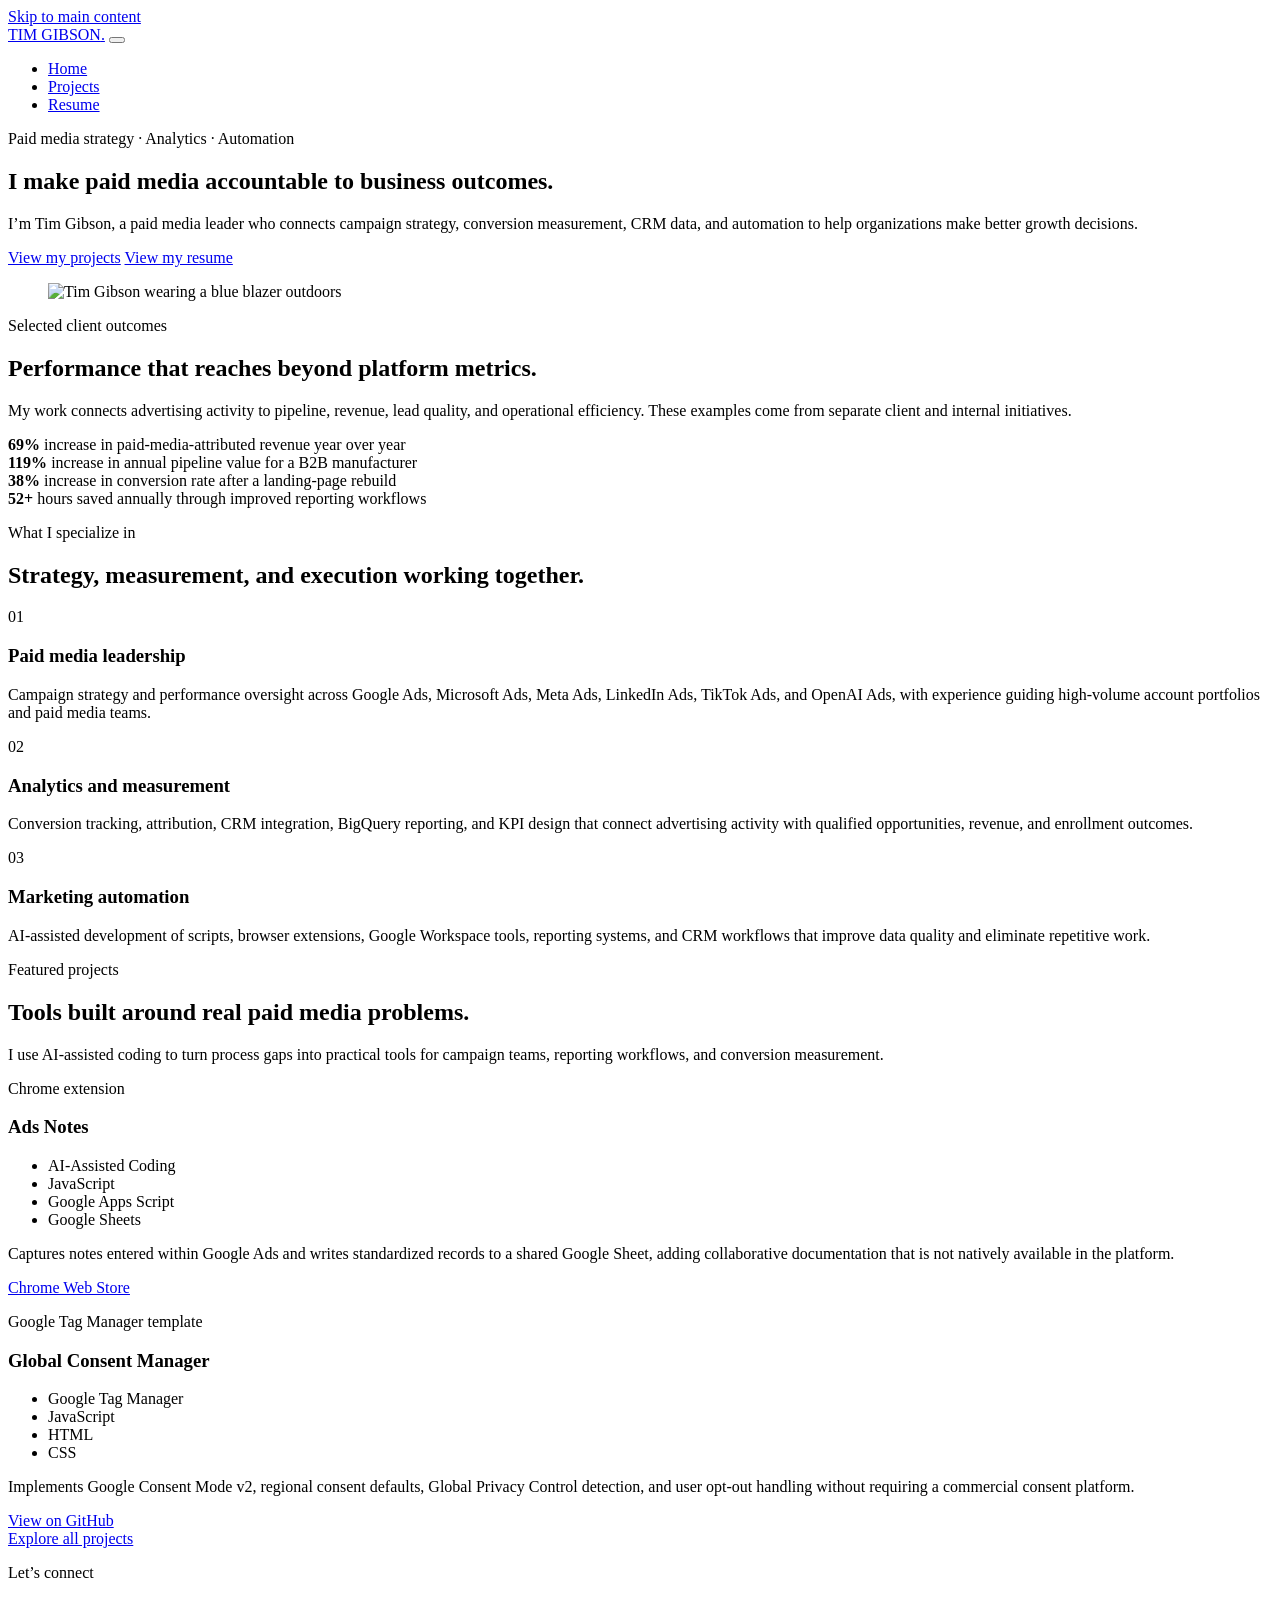
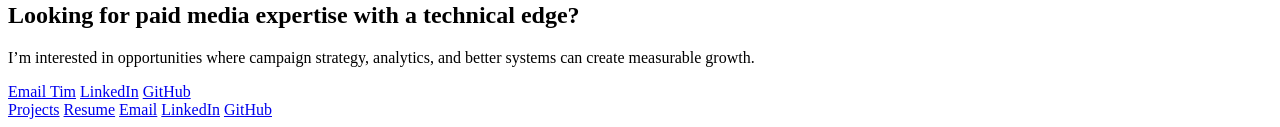
==== production/index.html @ 0badbb72 "Build portfolio site" ====
<!doctype html>
<html lang="en">
<head>
  <meta charset="utf-8">
  <meta name="viewport" content="width=device-width, initial-scale=1">
  <title>Tim Gibson | Paid Media Strategy, Analytics & Automation</title>
  <meta name="description" content="Tim Gibson is a paid media leader specializing in digital advertising strategy, analytics, attribution, and marketing automation.">
  <meta name="theme-color" content="#12304f">
  <link rel="canonical" href="https://theadguy.org/">
  <meta property="og:type" content="website">
  <meta property="og:title" content="Tim Gibson | Paid Media Strategy, Analytics & Automation">
  <meta property="og:description" content="Paid media leadership grounded in business outcomes, reliable measurement, and practical automation.">
  <meta property="og:url" content="https://theadguy.org/">
  <meta property="og:image" content="https://theadguy.org/assets/images/tim-gibson-headshot.webp">
  <meta name="twitter:card" content="summary_large_image">
  <meta name="twitter:title" content="Tim Gibson | Paid Media Strategy, Analytics & Automation">
  <meta name="twitter:description" content="Paid media leadership grounded in business outcomes, reliable measurement, and practical automation.">
  <meta name="twitter:image" content="https://theadguy.org/assets/images/tim-gibson-headshot.webp">
  <script>document.documentElement.classList.add("js");</script>
  <link rel="preconnect" href="https://fonts.googleapis.com">
  <link rel="preconnect" href="https://fonts.gstatic.com" crossorigin>
  <link rel="stylesheet" href="https://fonts.googleapis.com/css2?family=Archivo:wght@700;800;900&family=Figtree:wght@400;500;600;700;800&display=swap">
  <link rel="icon" href="/favicon.ico" sizes="any">
  <link rel="icon" type="image/png" sizes="32x32" href="/assets/images/favicon-32x32.png">
  <link rel="icon" type="image/png" sizes="16x16" href="/assets/images/favicon-16x16.png">
  <link rel="apple-touch-icon" href="/assets/images/apple-touch-icon.png">
  <link rel="stylesheet" href="/assets/css/styles.css">
  <script src="/assets/js/main.js" defer></script>
  <script type="application/ld+json">
  {
    "@context": "https://schema.org",
    "@type": "Person",
    "name": "Tim Gibson",
    "url": "https://theadguy.org/",
    "image": "https://theadguy.org/assets/images/tim-gibson-headshot.webp",
    "email": "mailto:timjgib@gmail.com",
    "jobTitle": "Senior Paid Media Manager, Analytics & Performance",
    "sameAs": [
      "https://github.com/the-ad-guy",
      "https://www.linkedin.com/in/tim77/"
    ]
  }
  </script>
</head>
<body>
  <a class="skip-link" href="#main-content">Skip to main content</a>

  <header class="site-header">
    <div class="container header-inner">
      <a class="brand" href="/" aria-label="Tim Gibson, home">TIM GIBSON<span>.</span></a>
      <button class="menu-toggle" type="button" aria-expanded="false" aria-controls="primary-navigation" aria-label="Menu" data-menu-button><span class="menu-icon" aria-hidden="true"></span></button>
      <nav class="site-nav" id="primary-navigation" aria-label="Primary navigation" data-navigation>
        <ul>
          <li><a href="/" aria-current="page">Home</a></li>
          <li><a href="/projects/">Projects</a></li>
          <li><a href="/resume/">Resume</a></li>
        </ul>
      </nav>
    </div>
  </header>

  <main id="main-content">
    <section class="hero">
      <div class="container hero-grid">
        <div class="hero-copy">
          <p class="eyebrow">Paid media strategy · Analytics · Automation</p>
          <h1>I make paid media accountable to business outcomes.</h1>
          <p class="lede">I’m Tim Gibson, a paid media leader who connects campaign strategy, conversion measurement, CRM data, and automation to help organizations make better growth decisions.</p>
          <div class="button-row">
            <a class="button" href="/projects/">View my projects</a>
            <a class="button button-secondary" href="/resume/">View my resume</a>
          </div>
        </div>
        <figure class="hero-portrait">
          <img src="/assets/images/tim-gibson-headshot.webp" width="480" height="600" alt="Tim Gibson wearing a blue blazer outdoors">
        </figure>
      </div>
    </section>

    <section class="section section-tint" aria-labelledby="results-heading">
      <div class="container">
        <div class="section-heading split">
          <div>
            <p class="eyebrow">Selected client outcomes</p>
            <h2 id="results-heading">Performance that reaches beyond platform metrics.</h2>
          </div>
          <p class="lede">My work connects advertising activity to pipeline, revenue, lead quality, and operational efficiency. These examples come from separate client and internal initiatives.</p>
        </div>
        <div class="metric-grid">
          <article class="metric">
            <strong>69%</strong>
            <span>increase in paid-media-attributed revenue year over year</span>
          </article>
          <article class="metric">
            <strong>119%</strong>
            <span>increase in annual pipeline value for a B2B manufacturer</span>
          </article>
          <article class="metric">
            <strong>38%</strong>
            <span>increase in conversion rate after a landing-page rebuild</span>
          </article>
          <article class="metric">
            <strong>52+</strong>
            <span>hours saved annually through improved reporting workflows</span>
          </article>
        </div>
      </div>
    </section>

    <section class="section" aria-labelledby="specialties-heading">
      <div class="container">
        <div class="section-heading">
          <p class="eyebrow">What I specialize in</p>
          <h2 id="specialties-heading">Strategy, measurement, and execution working together.</h2>
        </div>
        <div class="card-grid">
          <article class="card">
            <span class="card-number">01</span>
            <h3>Paid media leadership</h3>
            <p>Campaign strategy and performance oversight across Google Ads, Microsoft Ads, Meta Ads, LinkedIn Ads, TikTok Ads, and OpenAI Ads, with experience guiding high-volume account portfolios and paid media teams.</p>
          </article>
          <article class="card">
            <span class="card-number">02</span>
            <h3>Analytics and measurement</h3>
            <p>Conversion tracking, attribution, CRM integration, BigQuery reporting, and KPI design that connect advertising activity with qualified opportunities, revenue, and enrollment outcomes.</p>
          </article>
          <article class="card">
            <span class="card-number">03</span>
            <h3>Marketing automation</h3>
            <p>AI-assisted development of scripts, browser extensions, Google Workspace tools, reporting systems, and CRM workflows that improve data quality and eliminate repetitive work.</p>
          </article>
        </div>
      </div>
    </section>

    <section class="section section-tint" aria-labelledby="projects-heading">
      <div class="container">
        <div class="section-heading split">
          <div>
            <p class="eyebrow">Featured projects</p>
            <h2 id="projects-heading">Tools built around real paid media problems.</h2>
          </div>
          <p class="lede">I use AI-assisted coding to turn process gaps into practical tools for campaign teams, reporting workflows, and conversion measurement.</p>
        </div>
        <div class="project-grid">
          <article class="project-card featured">
            <p class="project-index">Chrome extension</p>
            <h3>Ads Notes</h3>
            <ul class="tag-list" aria-label="Tools used">
              <li class="tag">AI-Assisted Coding</li>
              <li class="tag">JavaScript</li>
              <li class="tag">Google Apps Script</li>
              <li class="tag">Google Sheets</li>
            </ul>
            <p>Captures notes entered within Google Ads and writes standardized records to a shared Google Sheet, adding collaborative documentation that is not natively available in the platform.</p>
            <a class="text-link" href="https://chromewebstore.google.com/detail/ads-notes/nindafjblmbdjhmjkjcmfklcddkkjegj" target="_blank" rel="noopener noreferrer" aria-label="View Ads Notes on the Chrome Web Store, opens in a new tab">Chrome Web Store</a>
          </article>
          <article class="project-card featured">
            <p class="project-index">Google Tag Manager template</p>
            <h3>Global Consent Manager</h3>
            <ul class="tag-list" aria-label="Tools used">
              <li class="tag">Google Tag Manager</li>
              <li class="tag">JavaScript</li>
              <li class="tag">HTML</li>
              <li class="tag">CSS</li>
            </ul>
            <p>Implements Google Consent Mode v2, regional consent defaults, Global Privacy Control detection, and user opt-out handling without requiring a commercial consent platform.</p>
            <a class="text-link" href="https://github.com/the-ad-guy/global-consent-manager" target="_blank" rel="noopener noreferrer" aria-label="View Global Consent Manager on GitHub, opens in a new tab">View on GitHub</a>
          </article>
        </div>
        <div class="button-row page-actions">
          <a class="button button-secondary" href="/projects/">Explore all projects</a>
        </div>
      </div>
    </section>

    <section class="section">
      <div class="container">
        <div class="cta-panel">
          <p class="eyebrow">Let’s connect</p>
          <h2>Looking for paid media expertise with a technical edge?</h2>
          <p>I’m interested in opportunities where campaign strategy, analytics, and better systems can create measurable growth.</p>
          <div class="button-row">
            <a class="button button-quiet" href="mailto:timjgib@gmail.com">Email Tim</a>
            <a class="button button-secondary" href="https://www.linkedin.com/in/tim77/" target="_blank" rel="noopener noreferrer" aria-label="Visit Tim Gibson's LinkedIn profile, opens in a new tab">LinkedIn</a>
            <a class="button button-secondary" href="https://github.com/the-ad-guy" target="_blank" rel="noopener noreferrer" aria-label="Visit Tim Gibson's GitHub profile, opens in a new tab">GitHub</a>
          </div>
        </div>
      </div>
    </section>
  </main>

  <footer class="site-footer">
    <div class="container footer-inner">
      <div class="footer-links">
        <a href="/projects/">Projects</a>
        <a href="/resume/">Resume</a>
        <a href="mailto:timjgib@gmail.com">Email</a>
        <a href="https://www.linkedin.com/in/tim77/" target="_blank" rel="noopener noreferrer">LinkedIn</a>
        <a href="https://github.com/the-ad-guy" target="_blank" rel="noopener noreferrer">GitHub</a>
      </div>
    </div>
  </footer>
</body>
</html>
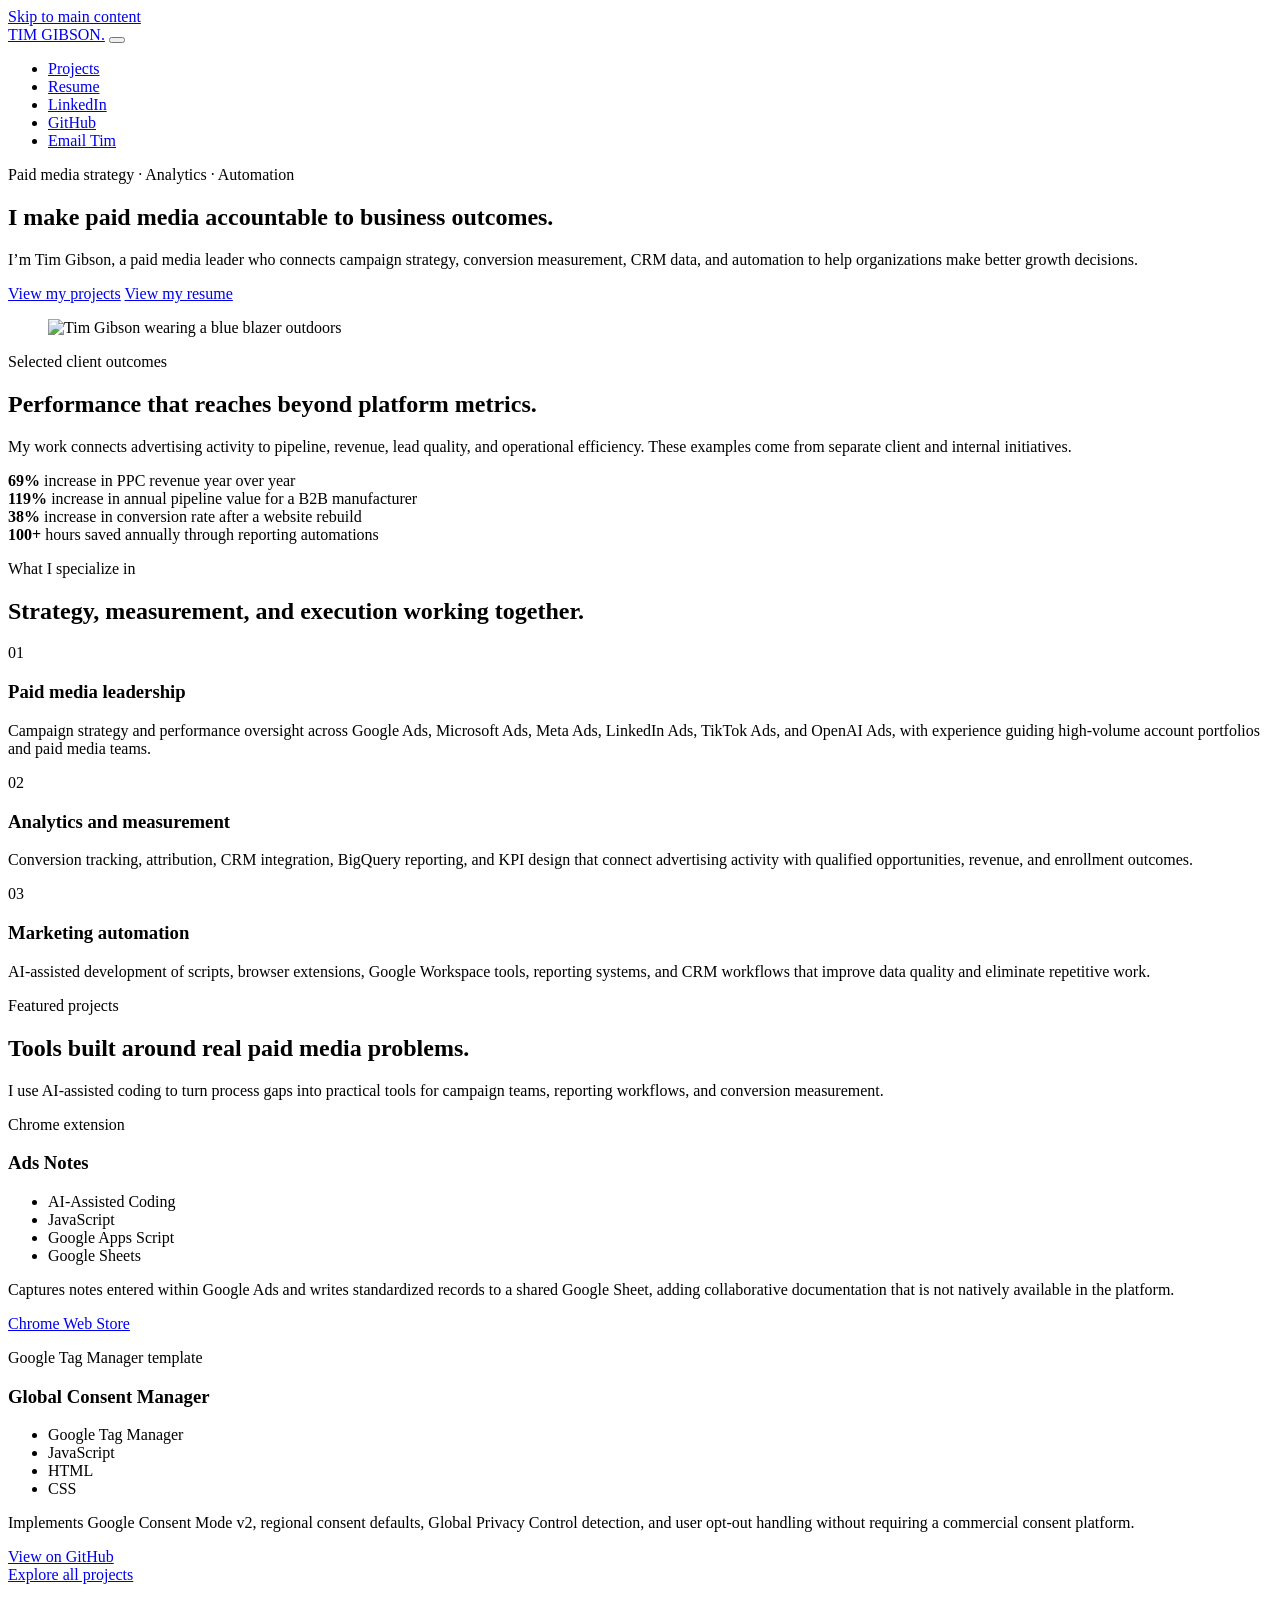
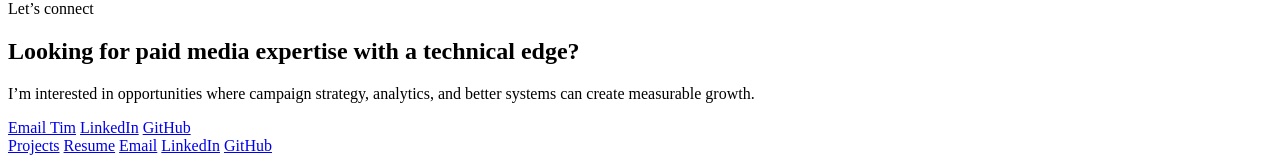
==== commit 9c2d5d04: "Refine navigation and site content" ====
--- a/production/index.html
+++ b/production/index.html
@@ -3,6 +3,13 @@
 <head>
   <meta charset="utf-8">
   <meta name="viewport" content="width=device-width, initial-scale=1">
+  <!-- Google Tag Manager -->
+  <script>(function(w,d,s,l,i){w[l]=w[l]||[];w[l].push({'gtm.start':
+  new Date().getTime(),event:'gtm.js'});var f=d.getElementsByTagName(s)[0],
+  j=d.createElement(s),dl=l!='dataLayer'?'&l='+l:'';j.async=true;j.src=
+  'https://www.googletagmanager.com/gtm.js?id='+i+dl;f.parentNode.insertBefore(j,f);
+  })(window,document,'script','dataLayer','GTM-58H5MRH7');</script>
+  <!-- End Google Tag Manager -->
   <title>Tim Gibson | Paid Media Strategy, Analytics & Automation</title>
   <meta name="description" content="Tim Gibson is a paid media leader specializing in digital advertising strategy, analytics, attribution, and marketing automation.">
   <meta name="theme-color" content="#12304f">
@@ -43,6 +50,10 @@
   </script>
 </head>
 <body>
+  <!-- Google Tag Manager (noscript) -->
+  <noscript><iframe src="https://www.googletagmanager.com/ns.html?id=GTM-58H5MRH7"
+  height="0" width="0" style="display:none;visibility:hidden"></iframe></noscript>
+  <!-- End Google Tag Manager (noscript) -->
   <a class="skip-link" href="#main-content">Skip to main content</a>
 
   <header class="site-header">
@@ -51,9 +62,11 @@
       <button class="menu-toggle" type="button" aria-expanded="false" aria-controls="primary-navigation" aria-label="Menu" data-menu-button><span class="menu-icon" aria-hidden="true"></span></button>
       <nav class="site-nav" id="primary-navigation" aria-label="Primary navigation" data-navigation>
         <ul>
-          <li><a href="/" aria-current="page">Home</a></li>
           <li><a href="/projects/">Projects</a></li>
           <li><a href="/resume/">Resume</a></li>
+          <li class="nav-sep"><a href="https://www.linkedin.com/in/tim77/" target="_blank" rel="noopener noreferrer" aria-label="Visit Tim Gibson's LinkedIn profile, opens in a new tab">LinkedIn</a></li>
+          <li><a href="https://github.com/the-ad-guy" target="_blank" rel="noopener noreferrer" aria-label="Visit Tim Gibson's GitHub profile, opens in a new tab">GitHub</a></li>
+          <li><a class="nav-cta" href="mailto:timjgib@gmail.com">Email Tim</a></li>
         </ul>
       </nav>
     </div>
@@ -89,7 +102,7 @@
         <div class="metric-grid">
           <article class="metric">
             <strong>69%</strong>
-            <span>increase in paid-media-attributed revenue year over year</span>
+            <span>increase in PPC revenue year over year</span>
           </article>
           <article class="metric">
             <strong>119%</strong>
@@ -97,11 +110,11 @@
           </article>
           <article class="metric">
             <strong>38%</strong>
-            <span>increase in conversion rate after a landing-page rebuild</span>
-          </article>
-          <article class="metric">
-            <strong>52+</strong>
-            <span>hours saved annually through improved reporting workflows</span>
+            <span>increase in conversion rate after a website rebuild</span>
+          </article>
+          <article class="metric">
+            <strong>100+</strong>
+            <span>hours saved annually through reporting automations</span>
           </article>
         </div>
       </div>
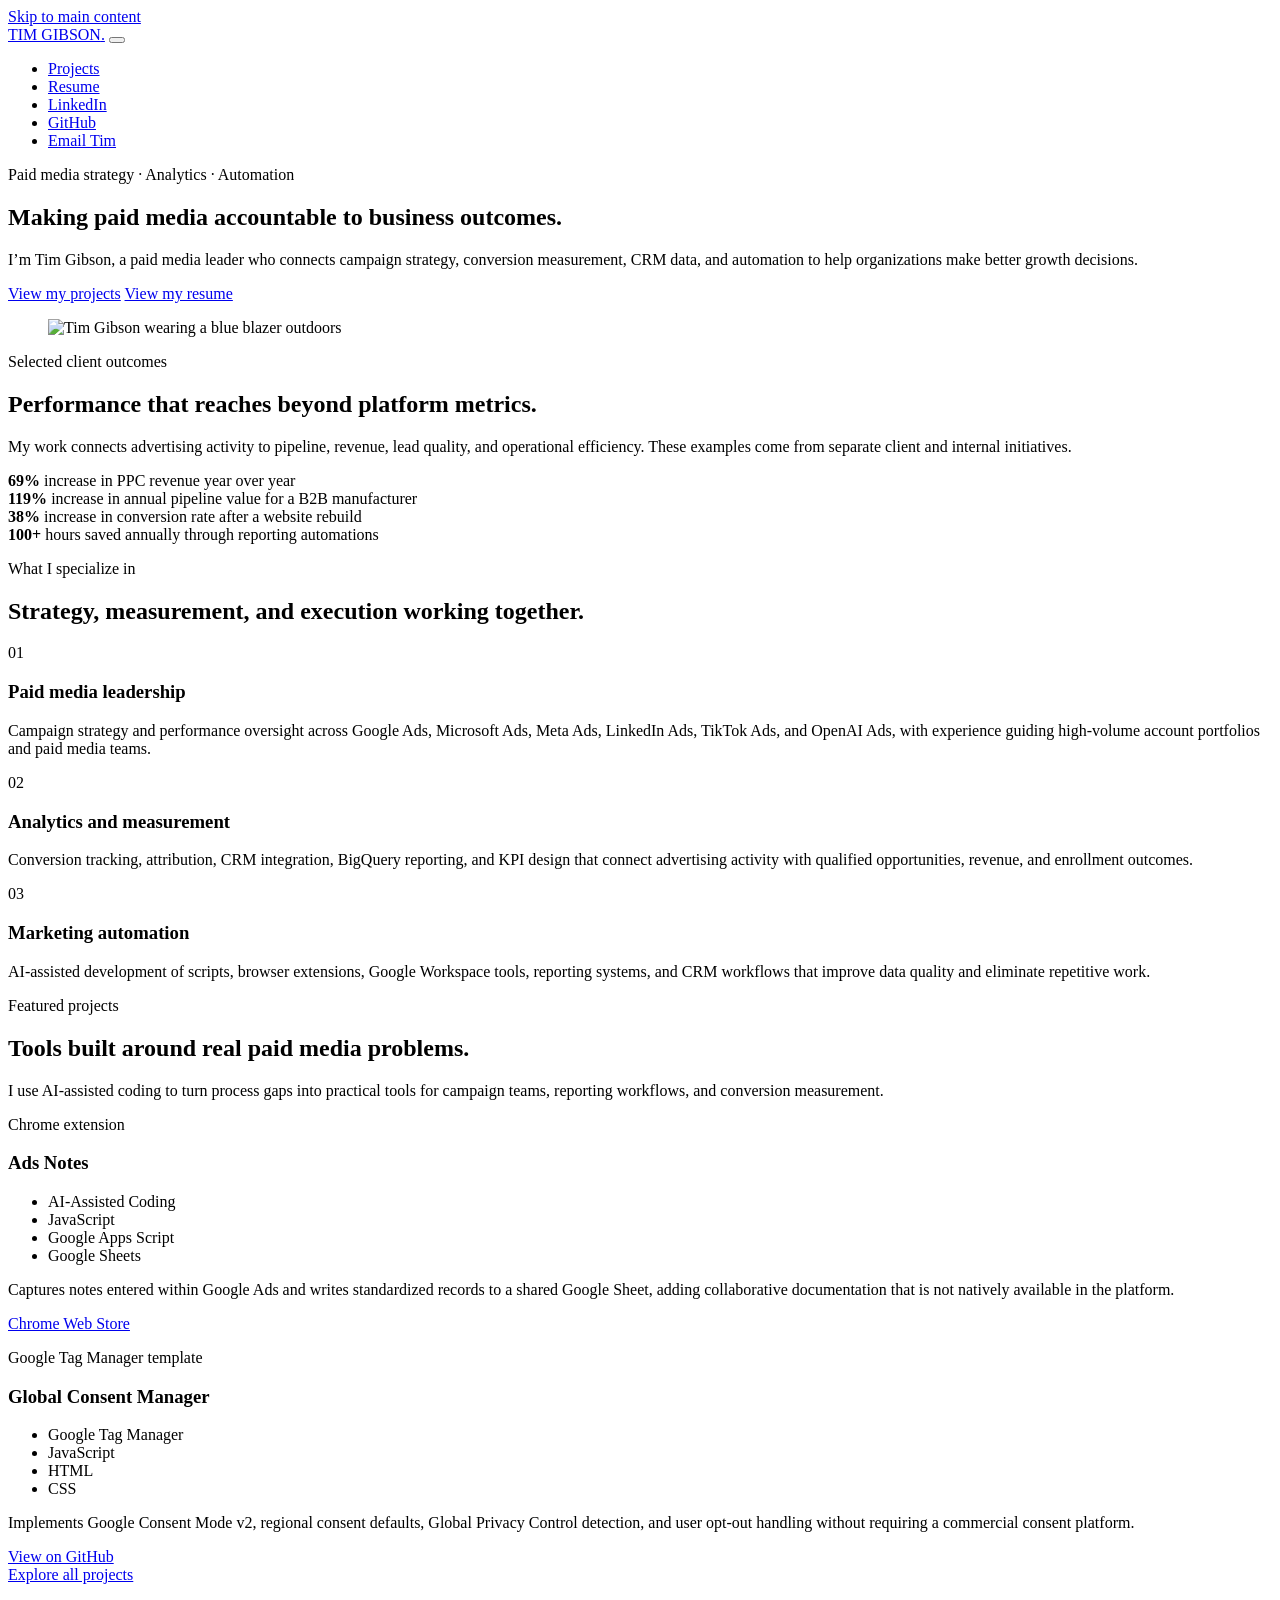
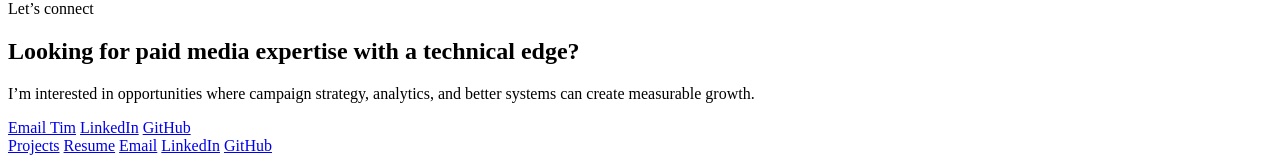
==== commit 44769ed7: "Reword home headline, restore dark blue header CTA, version asset links" ====
--- a/production/index.html
+++ b/production/index.html
@@ -31,8 +31,8 @@
   <link rel="icon" type="image/png" sizes="32x32" href="/assets/images/favicon-32x32.png">
   <link rel="icon" type="image/png" sizes="16x16" href="/assets/images/favicon-16x16.png">
   <link rel="apple-touch-icon" href="/assets/images/apple-touch-icon.png">
-  <link rel="stylesheet" href="/assets/css/styles.css">
-  <script src="/assets/js/main.js" defer></script>
+  <link rel="stylesheet" href="/assets/css/styles.css?v=20260818">
+  <script src="/assets/js/main.js?v=20260818" defer></script>
   <script type="application/ld+json">
   {
     "@context": "https://schema.org",
@@ -77,7 +77,7 @@
       <div class="container hero-grid">
         <div class="hero-copy">
           <p class="eyebrow">Paid media strategy · Analytics · Automation</p>
-          <h1>I make paid media accountable to business outcomes.</h1>
+          <h1>Making paid media accountable to business outcomes.</h1>
           <p class="lede">I’m Tim Gibson, a paid media leader who connects campaign strategy, conversion measurement, CRM data, and automation to help organizations make better growth decisions.</p>
           <div class="button-row">
             <a class="button" href="/projects/">View my projects</a>
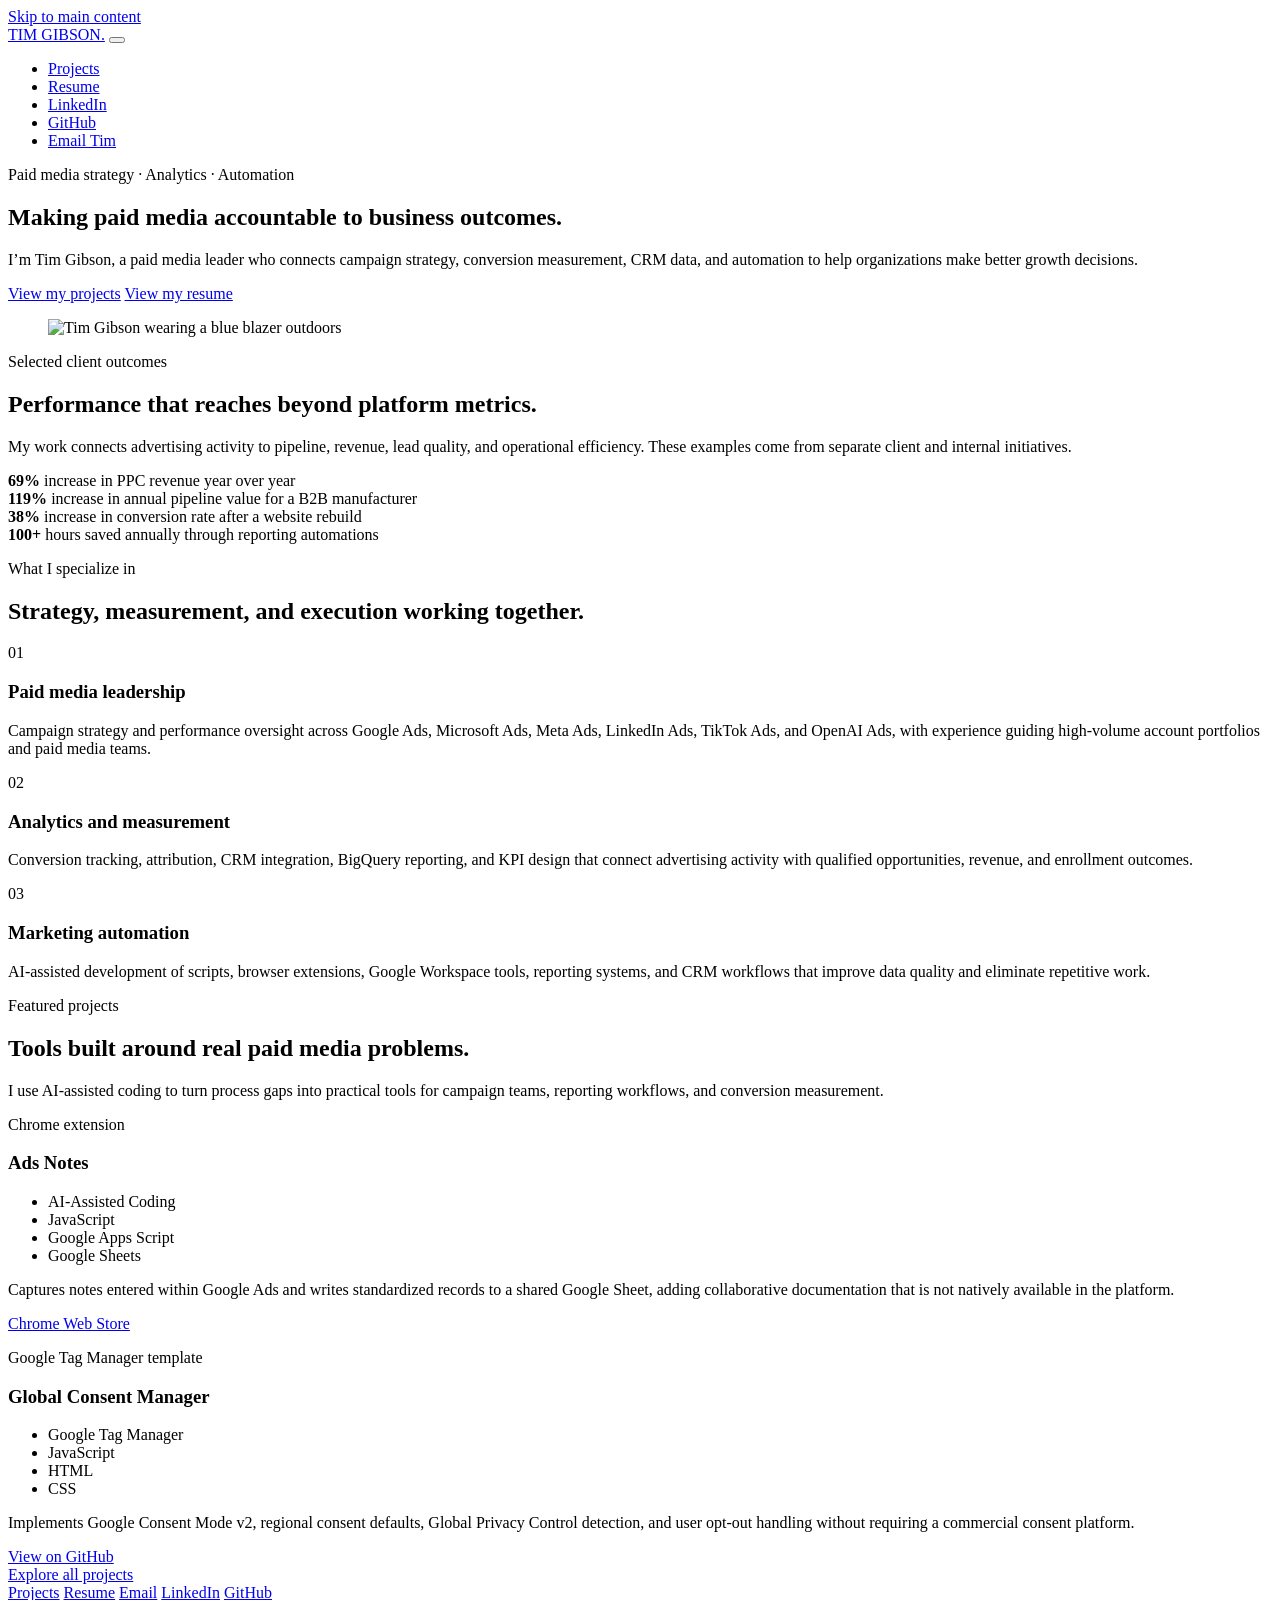
==== commit 3e1f6bfd: "Remove the hiring call to action from the home and projects pages The site now hosts the Ads Notes e" ====
--- a/production/index.html
+++ b/production/index.html
@@ -31,8 +31,8 @@
   <link rel="icon" type="image/png" sizes="32x32" href="/assets/images/favicon-32x32.png">
   <link rel="icon" type="image/png" sizes="16x16" href="/assets/images/favicon-16x16.png">
   <link rel="apple-touch-icon" href="/assets/images/apple-touch-icon.png">
-  <link rel="stylesheet" href="/assets/css/styles.css?v=20260818">
-  <script src="/assets/js/main.js?v=20260818" defer></script>
+  <link rel="stylesheet" href="/assets/css/styles.css?v=20260818.1">
+  <script src="/assets/js/main.js?v=20260818.1" defer></script>
   <script type="application/ld+json">
   {
     "@context": "https://schema.org",
@@ -186,21 +186,6 @@
         </div>
       </div>
     </section>
-
-    <section class="section">
-      <div class="container">
-        <div class="cta-panel">
-          <p class="eyebrow">Let’s connect</p>
-          <h2>Looking for paid media expertise with a technical edge?</h2>
-          <p>I’m interested in opportunities where campaign strategy, analytics, and better systems can create measurable growth.</p>
-          <div class="button-row">
-            <a class="button button-quiet" href="mailto:timjgib@gmail.com">Email Tim</a>
-            <a class="button button-secondary" href="https://www.linkedin.com/in/tim77/" target="_blank" rel="noopener noreferrer" aria-label="Visit Tim Gibson's LinkedIn profile, opens in a new tab">LinkedIn</a>
-            <a class="button button-secondary" href="https://github.com/the-ad-guy" target="_blank" rel="noopener noreferrer" aria-label="Visit Tim Gibson's GitHub profile, opens in a new tab">GitHub</a>
-          </div>
-        </div>
-      </div>
-    </section>
   </main>
 
   <footer class="site-footer">
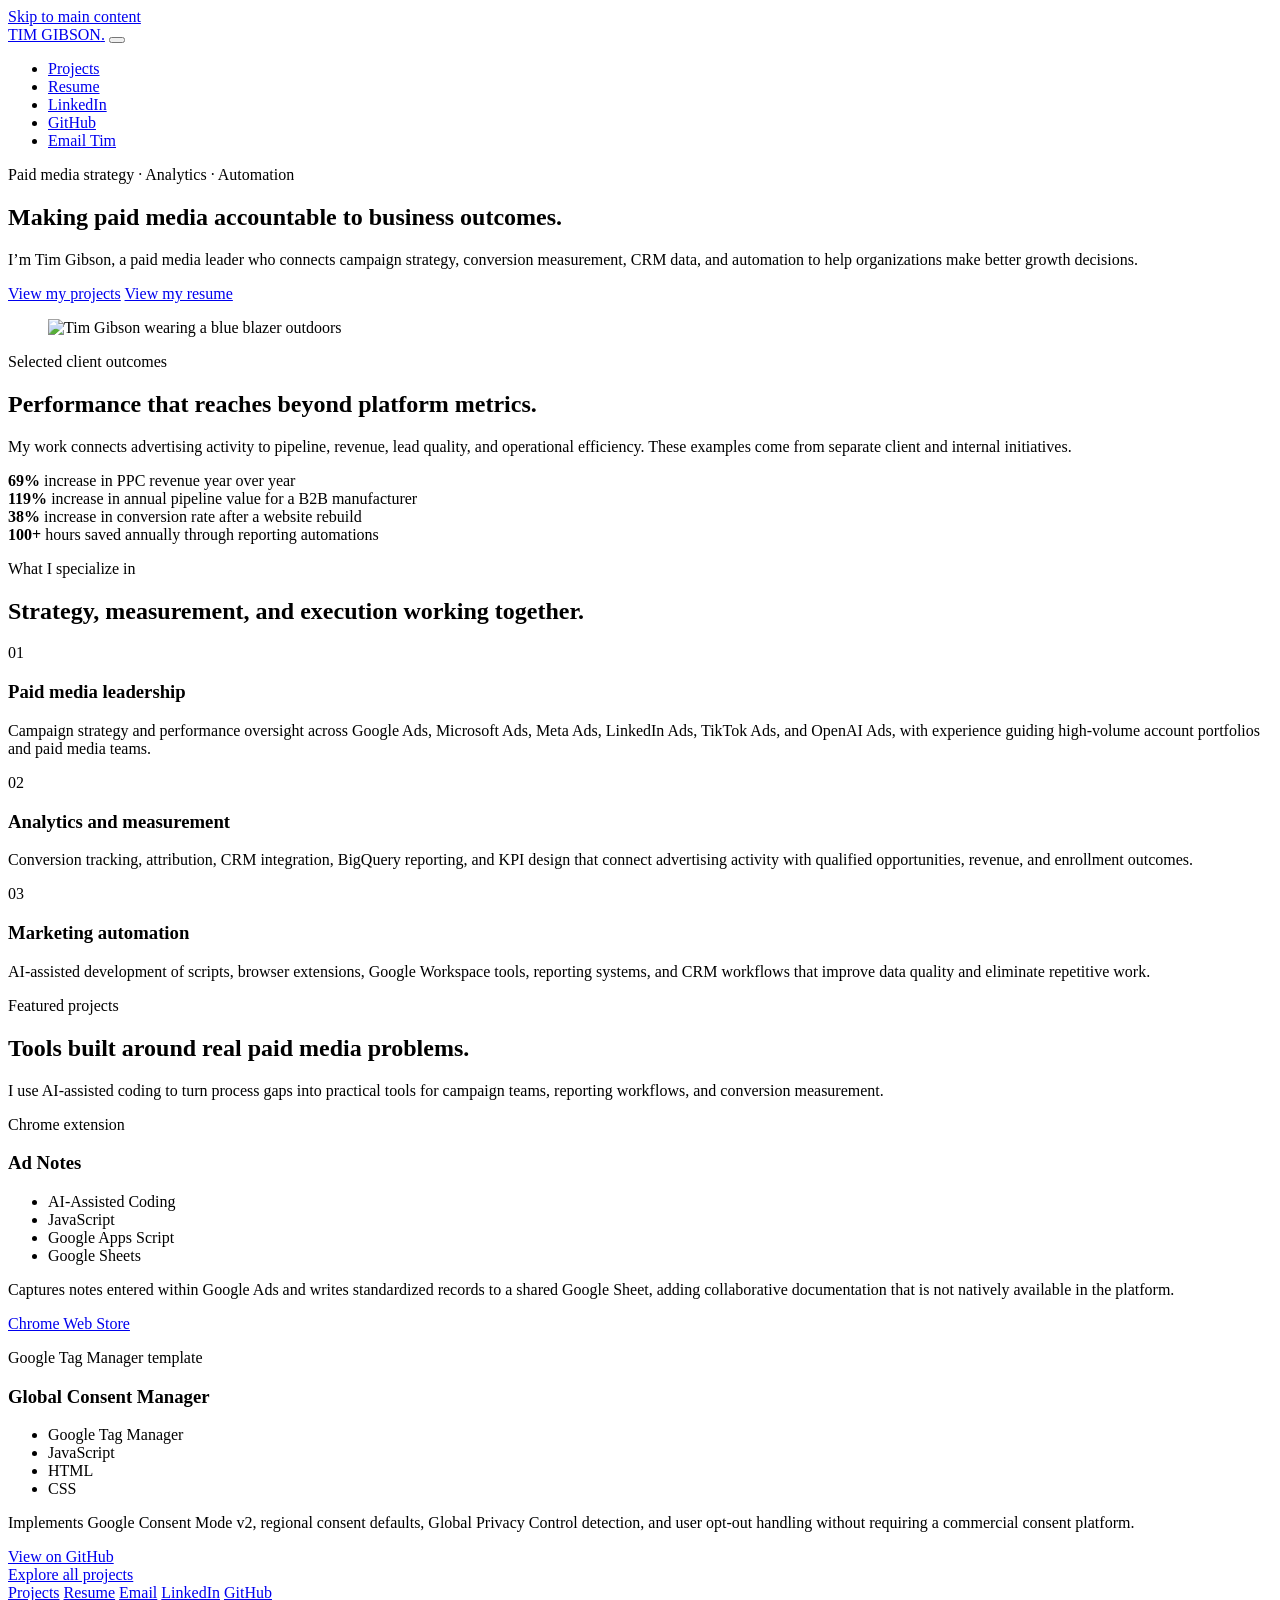
==== commit 5ef6b405: "Rename Ads Notes to Ad Notes The extension is rebranding, so every mention of the product name on it" ====
--- a/production/index.html
+++ b/production/index.html
@@ -158,7 +158,7 @@
         <div class="project-grid">
           <article class="project-card featured">
             <p class="project-index">Chrome extension</p>
-            <h3>Ads Notes</h3>
+            <h3>Ad Notes</h3>
             <ul class="tag-list" aria-label="Tools used">
               <li class="tag">AI-Assisted Coding</li>
               <li class="tag">JavaScript</li>
@@ -166,7 +166,7 @@
               <li class="tag">Google Sheets</li>
             </ul>
             <p>Captures notes entered within Google Ads and writes standardized records to a shared Google Sheet, adding collaborative documentation that is not natively available in the platform.</p>
-            <a class="text-link" href="https://chromewebstore.google.com/detail/ads-notes/nindafjblmbdjhmjkjcmfklcddkkjegj" target="_blank" rel="noopener noreferrer" aria-label="View Ads Notes on the Chrome Web Store, opens in a new tab">Chrome Web Store</a>
+            <a class="text-link" href="https://chromewebstore.google.com/detail/ads-notes/nindafjblmbdjhmjkjcmfklcddkkjegj" target="_blank" rel="noopener noreferrer" aria-label="View Ad Notes on the Chrome Web Store, opens in a new tab">Chrome Web Store</a>
           </article>
           <article class="project-card featured">
             <p class="project-index">Google Tag Manager template</p>
